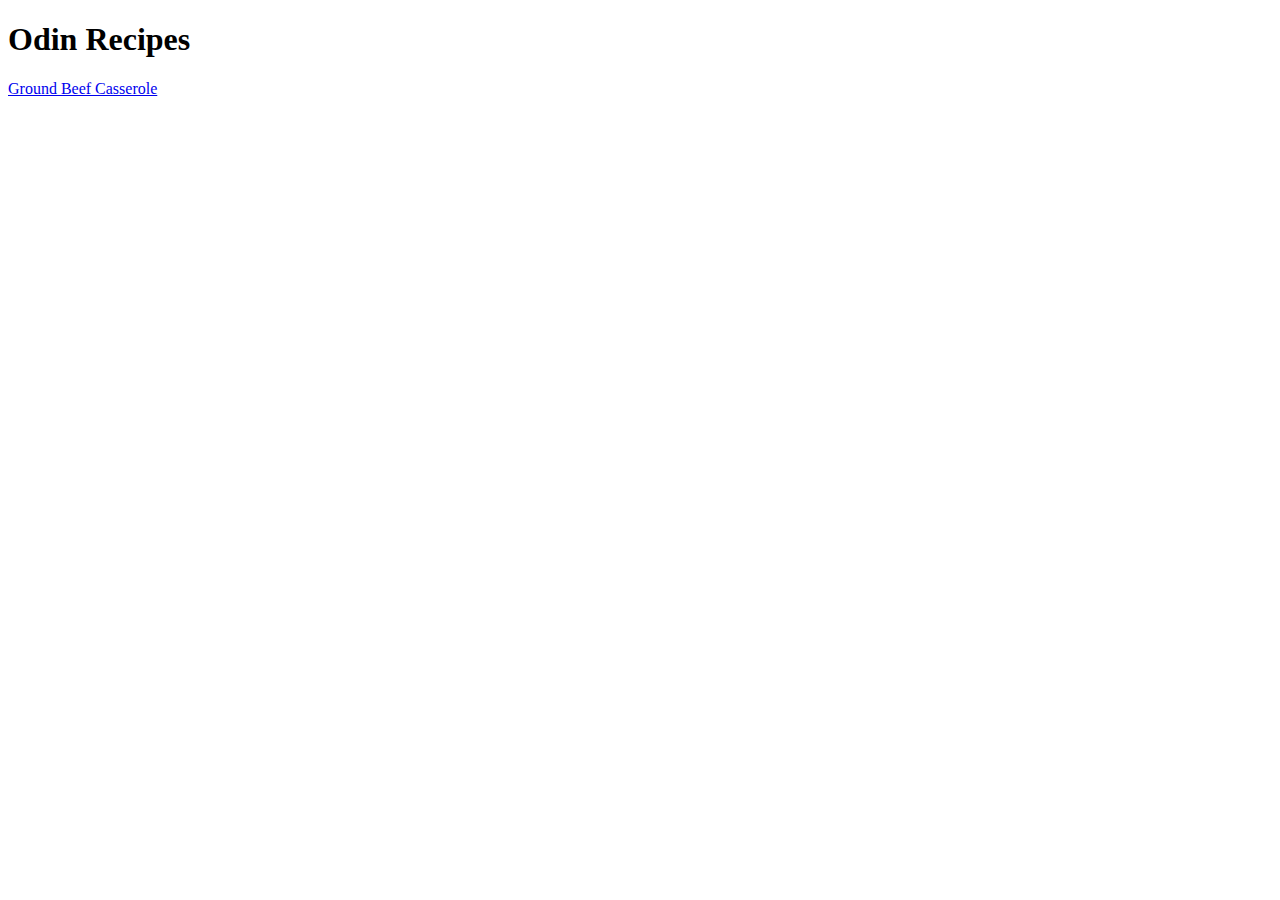
==== index.html @ a01de0a5 "Added Index.html and first recipe page." ====
<!DOCTYPE html>
<html lang="en">
<head>
    <meta charset="UTF-8">
    <meta http-equiv="X-UA-Compatible" content="IE=edge">
    <meta name="viewport" content="width=device-width, initial-scale=1.0">
    <title>Odin Recipes</title>
</head>
<body>
    <h1>Odin Recipes</h1>
    <a href="ground_beef_casserole.html">Ground Beef Casserole</a>
</body>
</html>
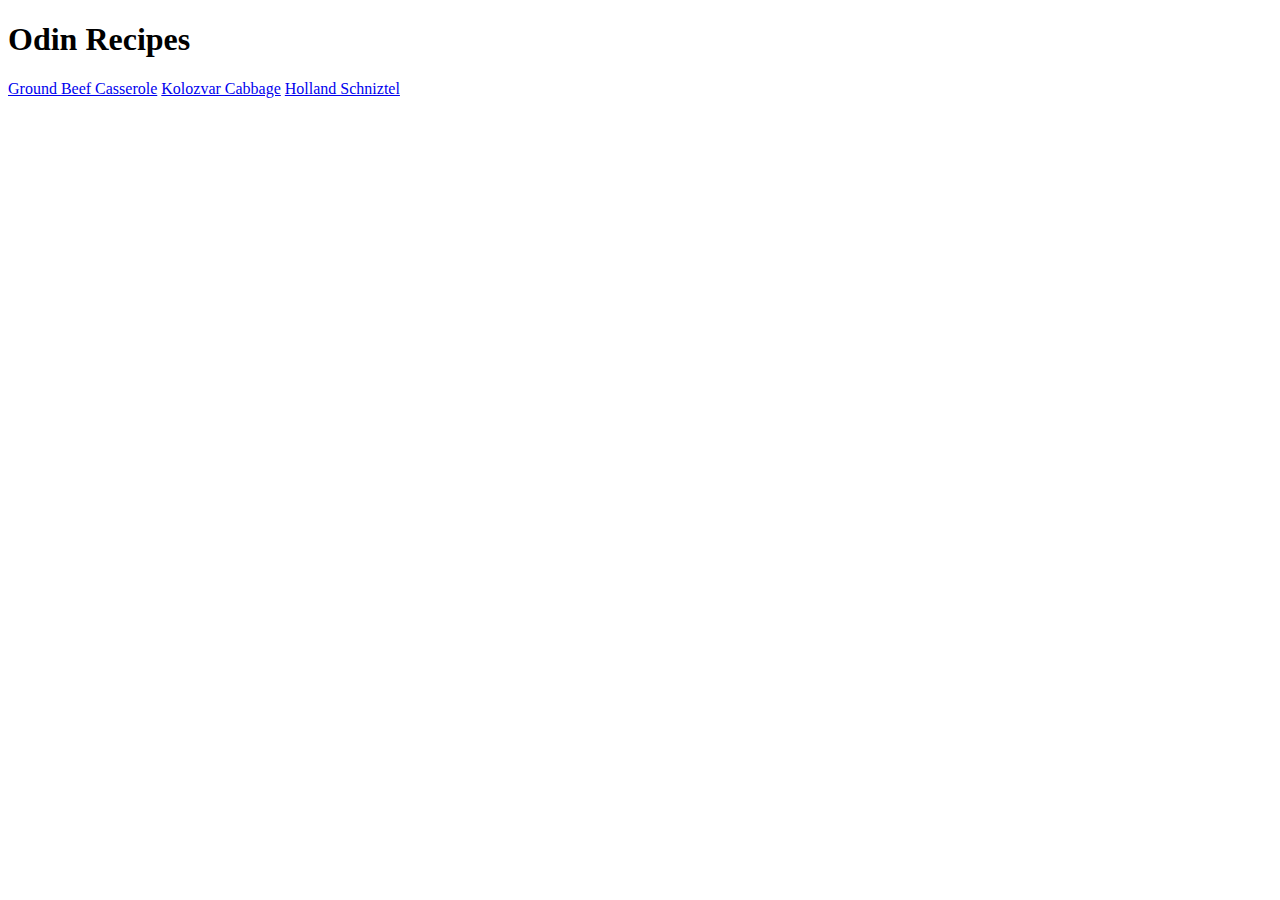
==== commit ab6de2b1: "updated index with new links to recipes" ====
--- a/index.html
+++ b/index.html
@@ -9,5 +9,7 @@
 <body>
     <h1>Odin Recipes</h1>
     <a href="ground_beef_casserole.html">Ground Beef Casserole</a>
+    <a href="kolozvar_cabbage.html">Kolozvar Cabbage</a>
+    <a href="holland_schniztel.html">Holland Schniztel</a>
 </body>
 </html>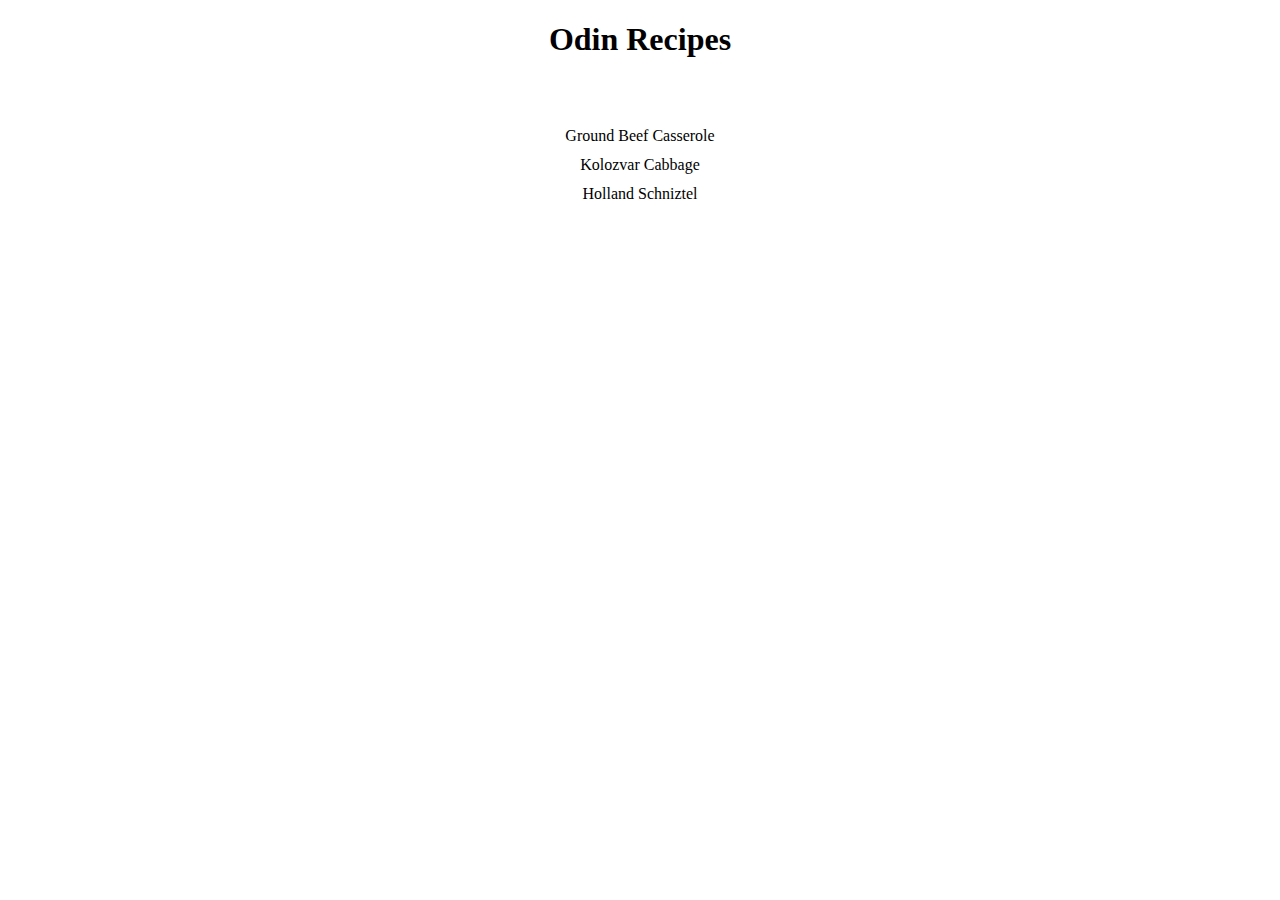
==== commit 5a603d8a: "Added CSS styles and updatet index.html" ====
--- a/index.html
+++ b/index.html
@@ -1,15 +1,23 @@
 <!DOCTYPE html>
 <html lang="en">
+
 <head>
     <meta charset="UTF-8">
     <meta http-equiv="X-UA-Compatible" content="IE=edge">
     <meta name="viewport" content="width=device-width, initial-scale=1.0">
+    <link rel="stylesheet" href="main.css">
     <title>Odin Recipes</title>
 </head>
+
 <body>
-    <h1>Odin Recipes</h1>
-    <a href="ground_beef_casserole.html">Ground Beef Casserole</a>
-    <a href="kolozvar_cabbage.html">Kolozvar Cabbage</a>
-    <a href="holland_schniztel.html">Holland Schniztel</a>
+    <div class="container">
+        <h1>Odin Recipes</h1>
+        <div class="recipe-list">
+            <a href="ground_beef_casserole.html">Ground Beef Casserole</a>
+            <a href="kolozvar_cabbage.html">Kolozvar Cabbage</a>
+            <a href="holland_schnitzel.html">Holland Schniztel</a>
+        </div>
+    </div>
 </body>
+
 </html>--- a/main.css
+++ b/main.css
@@ -0,0 +1,22 @@
+.container {
+    max-width: 800px;
+    margin: auto;
+    text-align: center;
+}
+
+.recipe-list {
+    display: flex;
+    flex-direction: column;
+    line-height: 1.8;
+    margin-top: 4rem;
+}
+
+a {
+    text-decoration: none;
+    color: black;
+}
+
+a:hover {
+    color: rgb(80, 80, 80);
+    font-size: 1.2rem;
+}